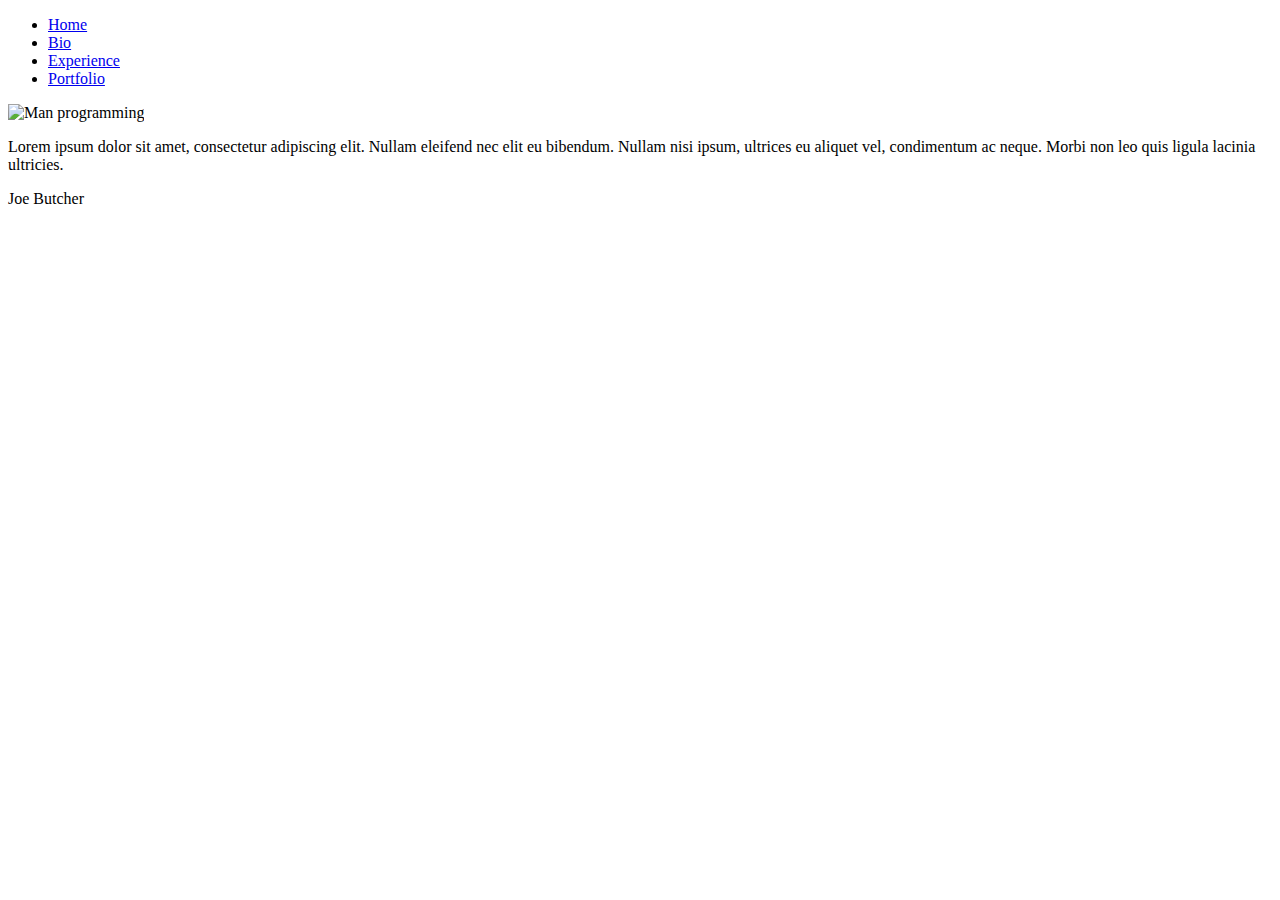
==== index.html @ 164f85cd "Test" ====
<!DOCTYPE html>
<html lang="en">
<head>
    <meta charset="UTF-8">
    <meta http-equiv="X-UA-Compatible" content="IE=edge">
    <meta name="viewport" content="width=device-width, initial-scale=1.0">
    <title>Home</title>
    <link rel="stylesheet" href="style.css">
</head>
<body>
    
        
    <nav>
        <ul class="nav">
            <li class="nav"><a href="index.html">Home</a></li>
            <li class="nav"><a href="Bio.html">Bio</a></li>
            <li class="nav"><a href="Experience.html">Experience</a></li>
            <li class="nav"><a href="Portfolio.html">Portfolio</a></li>
             </ul>
    </nav>
    
    <main>
        <section>
        <img src="/assets/images/homeImage.jpeg" alt="Man programming" >
        <p>Lorem ipsum dolor sit amet, consectetur adipiscing elit. Nullam eleifend nec elit eu bibendum. Nullam nisi ipsum, ultrices eu aliquet vel, condimentum ac neque. Morbi non leo quis ligula lacinia ultricies. </p>
        </section>
    </main>

<footer>Joe Butcher</footer>
</body>
</html>
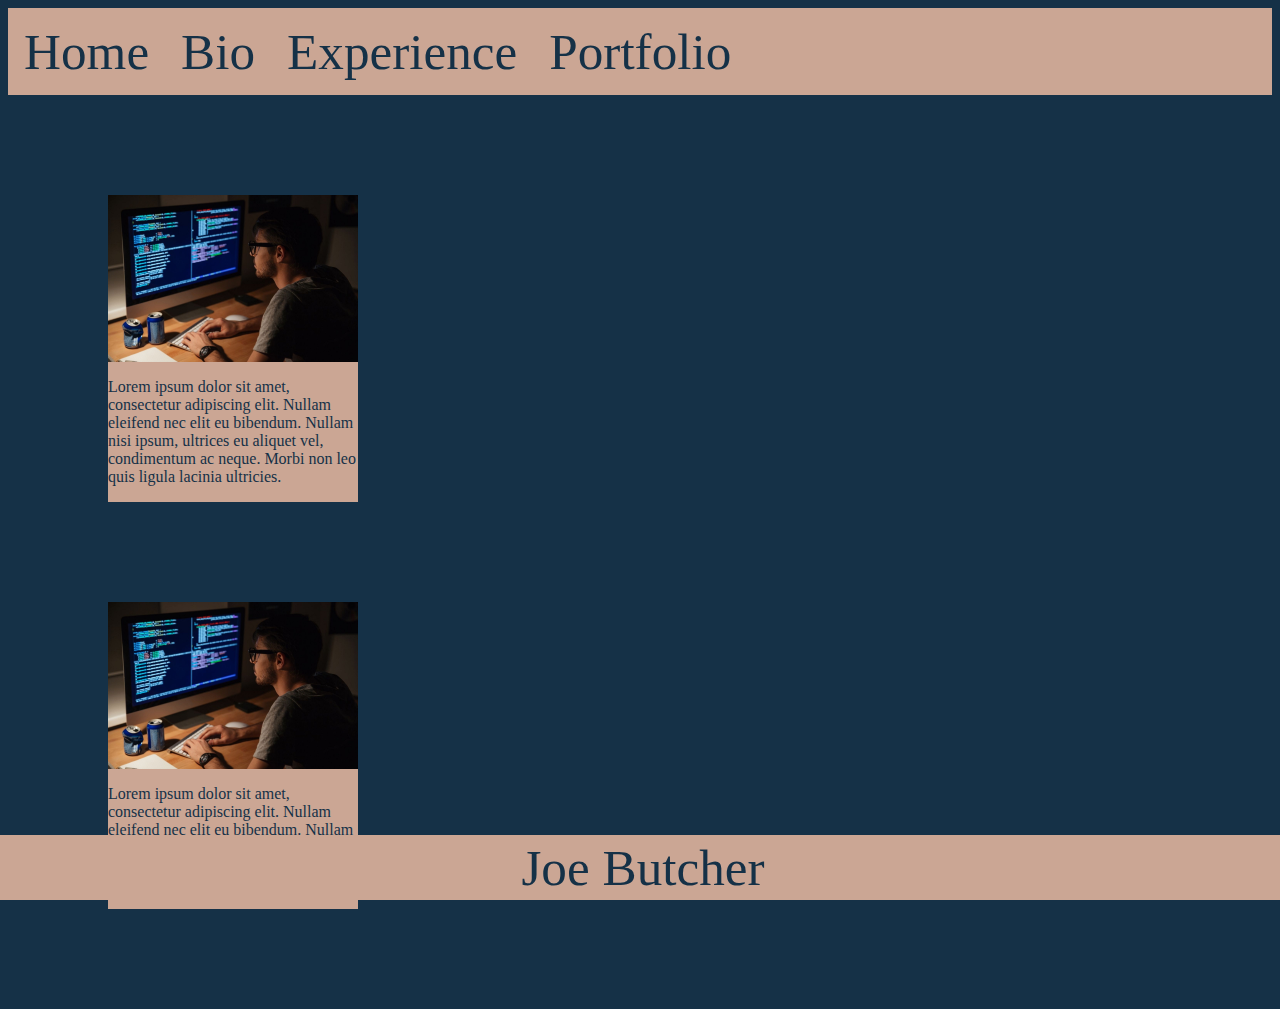
==== commit 2eb4541d: "Test 2" ====
--- a/index.html
+++ b/index.html
@@ -21,9 +21,14 @@
     
     <main>
         <section>
-        <img src="/assets/images/homeImage.jpeg" alt="Man programming" >
+        <img src="/assets/homeImage.jpeg" alt="Man programming" >
         <p>Lorem ipsum dolor sit amet, consectetur adipiscing elit. Nullam eleifend nec elit eu bibendum. Nullam nisi ipsum, ultrices eu aliquet vel, condimentum ac neque. Morbi non leo quis ligula lacinia ultricies. </p>
         </section>
+        <section>
+            <img src="/assets/homeImage.jpeg" alt="Man programming" >
+            <p>Lorem ipsum dolor sit amet, consectetur adipiscing elit. Nullam eleifend nec elit eu bibendum. Nullam nisi ipsum, ultrices eu aliquet vel, condimentum ac neque. Morbi non leo quis ligula lacinia ultricies. </p>
+            </section>
+            
     </main>
 
 <footer>Joe Butcher</footer>
--- a/style.css
+++ b/style.css
@@ -0,0 +1,104 @@
+body{
+    background-color: #153147;
+}
+
+
+footer{
+  text-align: center;
+  padding: 3px;
+  background-color: #CBA694;
+  color: #153147;
+  font-size: 4vw ;
+  position: fixed;
+  left: 0;
+  bottom: 0;
+  width: 100%;
+}
+
+ul.nav{
+    list-style-type: none;
+    margin: 0;
+    padding: 0;
+    overflow: hidden;
+    background-color: #CBA694;
+    min-width: 390px;
+}
+li.nav {
+    float: left;
+    font-size: 4vw ;
+    text-align: center;
+   
+    
+}
+
+  
+  
+li.nav a {
+    display: block;
+    color: #153147;
+    text-align: center;
+    padding: 14px 16px;
+    text-decoration: none;
+    
+  }
+  
+  
+li.nav a:hover {
+    background-color: #111;
+  }
+
+  li.active{
+    display: block;
+    color: white;
+    text-align: center;
+    padding: 14px 16px;
+    text-decoration: none;
+    background-color:#111 ;
+  }
+
+  .background{
+   justify-content: center;
+    margin: 100px;
+    display: flex;
+    flex-wrap: wrap;
+    flex-flow: column wrap;
+    flex: 200px;
+    background-color: #CBA694;
+    color: #153147;
+    box-shadow: 5px 10px #888888;
+    width: 250px;
+  }
+  img{
+    float: left;
+    max-width: 250px;
+    vertical-align: middle;
+    
+  }
+  section {
+    justify-content: center;
+    margin: 100px;
+    display: flex;
+    flex-wrap: wrap;
+    flex-flow: column wrap;
+    flex: 200px;
+    background-color: #CBA694;
+    color: #153147;
+    align-content: center;
+    width: 250px;
+    
+  }
+ol li {
+  font-family:'Gill Sans', 'Gill Sans MT', Calibri, 'Trebuchet MS', sans-serif;
+size: 100px;
+margin-bottom: 15px;
+list-style-type: upper-alpha
+}
+
+#bioList{
+list-style-type: square;
+size: 100px;
+margin-bottom: 15px;
+font-family: 'Trebuchet MS', 'Lucida Sans Unicode', 'Lucida Grande', 'Lucida Sans', Arial, sans-serif;
+}
+
+  